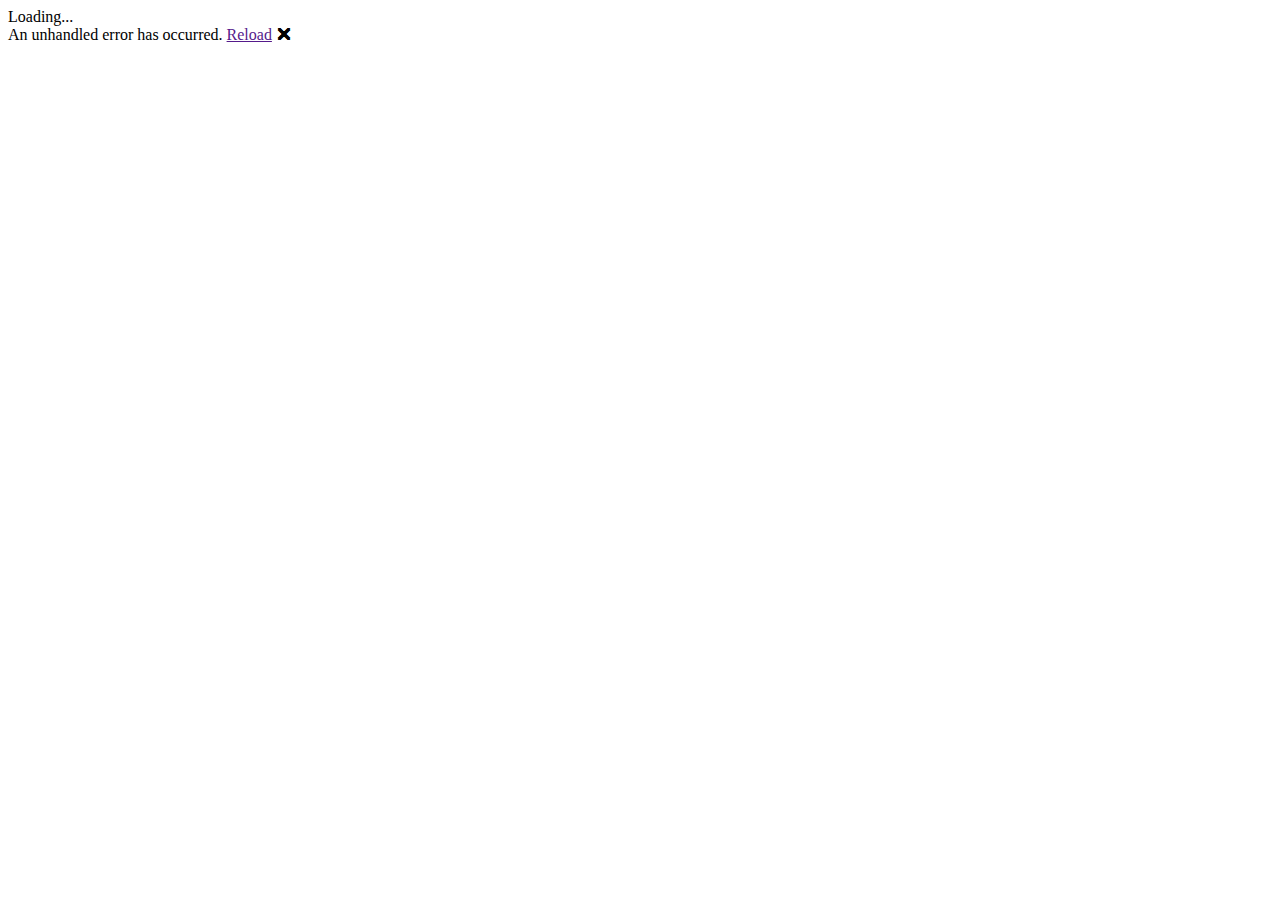
==== blazor-pages/wwwroot/index.html @ 691ee8a8 "init pages" ====
<!DOCTYPE html>
<html>

<head>
    <meta charset="utf-8" />
    <meta name="viewport" content="width=device-width" />
    <title>adventofcode</title>
    <base href="/" />
    <link href="css/bootstrap/bootstrap.min.css" rel="stylesheet" />
    <link href="css/site.css" rel="stylesheet" />
</head>

<body>
    <app>Loading...</app>

    <div id="blazor-error-ui">
        An unhandled error has occurred.
        <a href="" class="reload">Reload</a>
        <a class="dismiss">🗙</a>
    </div>
    <script src="_framework/blazor.webassembly.js"></script>
</body>

</html>
---- blazor-pages/wwwroot/css/site.css ----
﻿@import url('open-iconic/font/css/open-iconic-bootstrap.min.css');

html, body {
    font-family: 'Helvetica Neue', Helvetica, Arial, sans-serif;
}

a, .btn-link {
    color: #0366d6;
}

.btn-primary {
    color: #fff;
    background-color: #1b6ec2;
    border-color: #1861ac;
}

app {
    position: relative;
    display: flex;
    flex-direction: column;
}

.top-row {
    height: 3.5rem;
    display: flex;
    align-items: center;
}

.main {
    flex: 1;
}

    .main .top-row {
        background-color: #f7f7f7;
        border-bottom: 1px solid #d6d5d5;
        justify-content: flex-end;
    }

        .main .top-row > a, .main .top-row .btn-link {
            white-space: nowrap;
            margin-left: 1.5rem;
        }

.main .top-row a:first-child {
    overflow: hidden;
    text-overflow: ellipsis;
}

.sidebar {
    background-image: linear-gradient(180deg, rgb(5, 39, 103) 0%, #3a0647 70%);
}

    .sidebar .top-row {
        background-color: rgba(0,0,0,0.4);
    }

    .sidebar .navbar-brand {
        font-size: 1.1rem;
    }

    .sidebar .oi {
        width: 2rem;
        font-size: 1.1rem;
        vertical-align: text-top;
        top: -2px;
    }

    .sidebar .nav-item {
        font-size: 0.9rem;
        padding-bottom: 0.5rem;
    }

        .sidebar .nav-item:first-of-type {
            padding-top: 1rem;
        }

        .sidebar .nav-item:last-of-type {
            padding-bottom: 1rem;
        }

        .sidebar .nav-item a {
            color: #d7d7d7;
            border-radius: 4px;
            height: 3rem;
            display: flex;
            align-items: center;
            line-height: 3rem;
        }

            .sidebar .nav-item a.active {
                background-color: rgba(255,255,255,0.25);
                color: white;
            }

            .sidebar .nav-item a:hover {
                background-color: rgba(255,255,255,0.1);
                color: white;
            }

.content {
    padding-top: 1.1rem;
}

.navbar-toggler {
    background-color: rgba(255, 255, 255, 0.1);
}

.valid.modified:not([type=checkbox]) {
    outline: 1px solid #26b050;
}

.invalid {
    outline: 1px solid red;
}

.validation-message {
    color: red;
}

#blazor-error-ui {
    background: lightyellow;
    bottom: 0;
    box-shadow: 0 -1px 2px rgba(0, 0, 0, 0.2);
    display: none;
    left: 0;
    padding: 0.6rem 1.25rem 0.7rem 1.25rem;
    position: fixed;
    width: 100%;
    z-index: 1000;
}

#blazor-error-ui .dismiss {
    cursor: pointer;
    position: absolute;
    right: 0.75rem;
    top: 0.5rem;
}

@media (max-width: 767.98px) {
    .main .top-row:not(.auth) {
        display: none;
    }

    .main .top-row.auth {
        justify-content: space-between;
    }

    .main .top-row a, .main .top-row .btn-link {
        margin-left: 0;
    }
}

@media (min-width: 768px) {
    app {
        flex-direction: row;
    }

    .sidebar {
        width: 250px;
        height: 100vh;
        position: sticky;
        top: 0;
    }

    .main .top-row {
        position: sticky;
        top: 0;
    }

    .main > div {
        padding-left: 2rem !important;
        padding-right: 1.5rem !important;
    }

    .navbar-toggler {
        display: none;
    }

    .sidebar .collapse {
        /* Never collapse the sidebar for wide screens */
        display: block;
    }
}
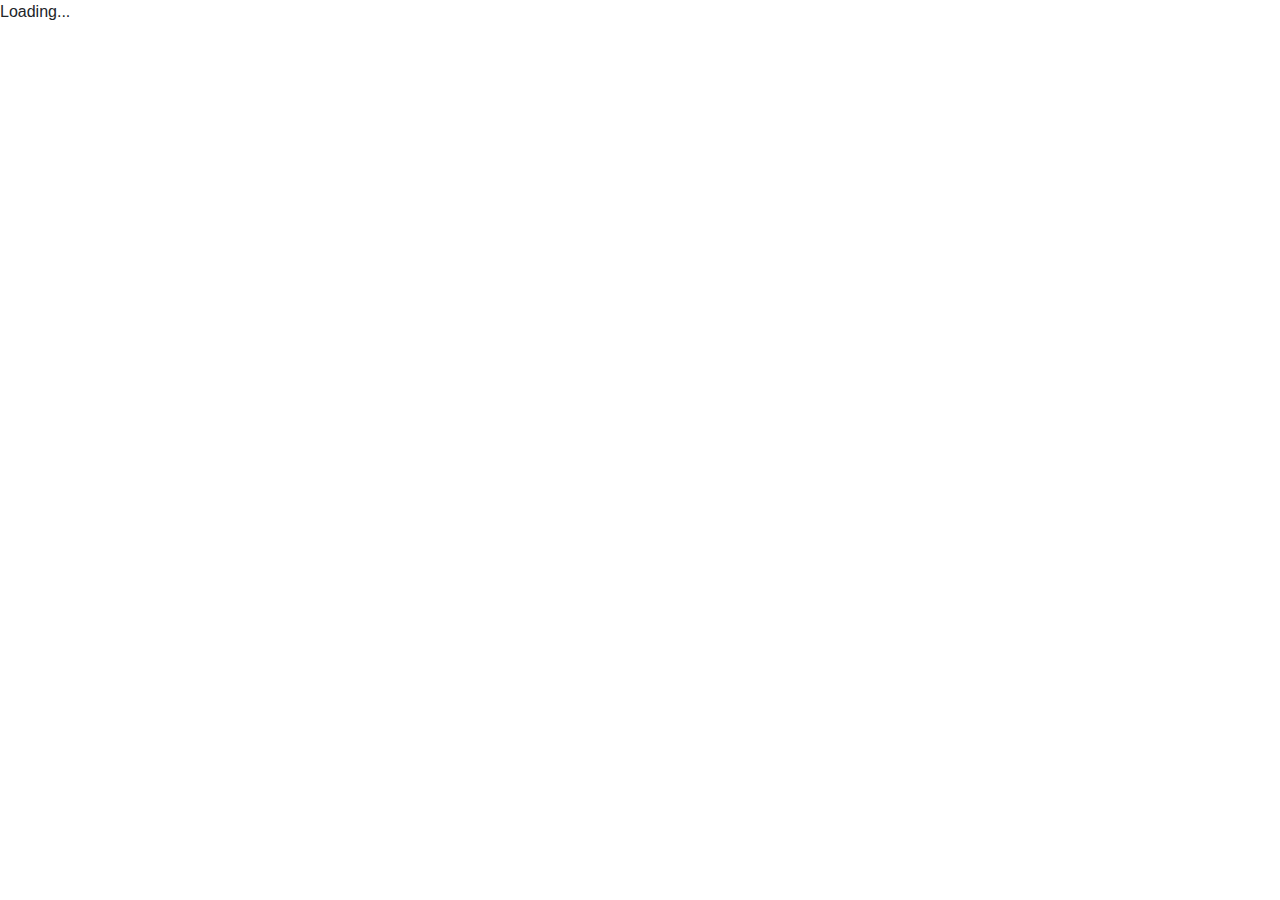
==== commit 308eae7d: "Fix html" ====
--- a/blazor-pages/wwwroot/index.html
+++ b/blazor-pages/wwwroot/index.html
@@ -1,13 +1,12 @@
-<!DOCTYPE html>
+﻿<!DOCTYPE html>
 <html>
 
 <head>
     <meta charset="utf-8" />
     <meta name="viewport" content="width=device-width" />
     <title>adventofcode</title>
-    <base href="/" />
-    <link href="css/bootstrap/bootstrap.min.css" rel="stylesheet" />
-    <link href="css/site.css" rel="stylesheet" />
+    <link href="./css/bootstrap/bootstrap.min.css" rel="stylesheet" />
+    <link href="./css/site.css" rel="stylesheet" />
 </head>
 
 <body>
@@ -18,7 +17,7 @@
         <a href="" class="reload">Reload</a>
         <a class="dismiss">🗙</a>
     </div>
-    <script src="_framework/blazor.webassembly.js"></script>
+    <script src="./_framework/blazor.webassembly.js"></script>
 </body>
 
 </html>
